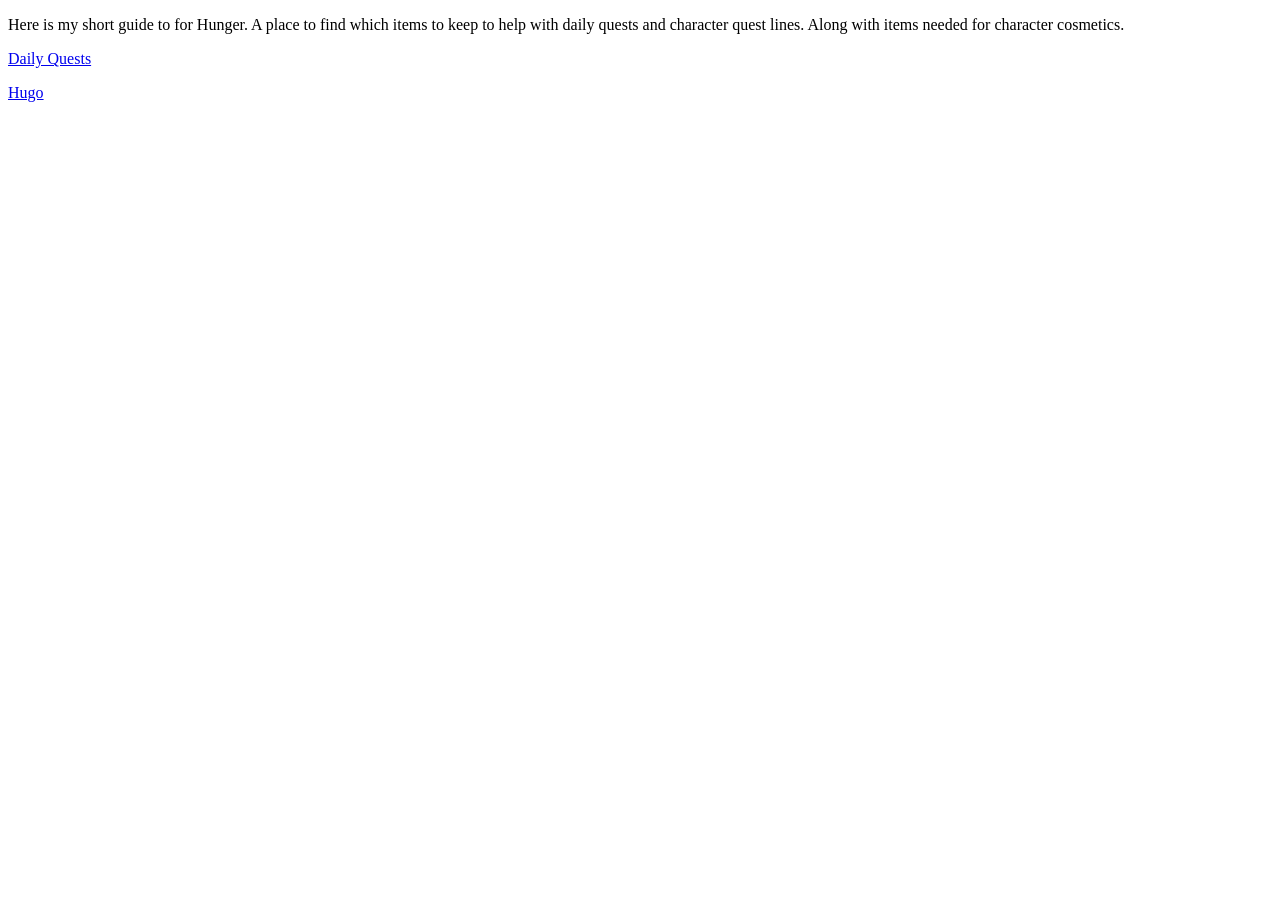
==== index.html @ 103f60e7 "start of hunger website" ====
<!DOCTYPE html>
<html lang="en-us">
<head>
    <meta charset="UTF-8">
    <meta name="viewport" content="width=device-width, initial-scale=1.0">
    <title>90sWebSite</title>
</head>
<body>
    <p>
        Here is my short guide to for Hunger. A place to find which items to keep to help with daily quests and character quest lines. Along with items needed for character cosmetics.
    </p>    
  <p><a href="DailyQuests.html">Daily Quests</a></p>
  <p><a href="Hugo.html">Hugo</a></p>
</body>
</html>
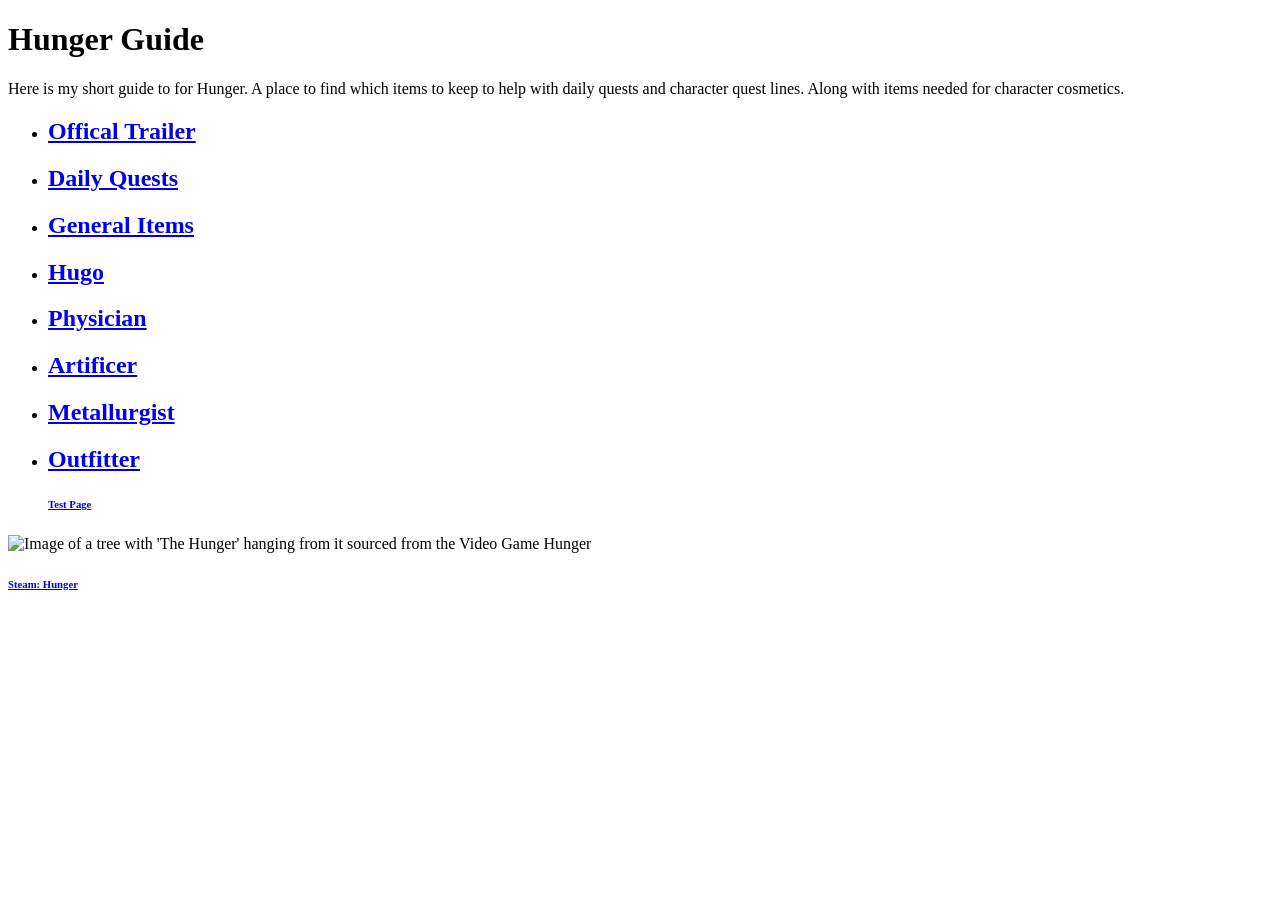
==== commit e4849ad4: "info entered, inc test page" ====
--- a/index.html
+++ b/index.html
@@ -1,15 +1,28 @@
 <!DOCTYPE html>
 <html lang="en-us">
-<head>
+  <head>
     <meta charset="UTF-8">
     <meta name="viewport" content="width=device-width, initial-scale=1.0">
-    <title>90sWebSite</title>
-</head>
-<body>
-    <p>
-        Here is my short guide to for Hunger. A place to find which items to keep to help with daily quests and character quest lines. Along with items needed for character cosmetics.
-    </p>    
-  <p><a href="DailyQuests.html">Daily Quests</a></p>
-  <p><a href="Hugo.html">Hugo</a></p>
-</body>
+    <title>Hunger Guide</title>
+  </head>
+    <body>
+        <h1>Hunger Guide</h1>
+         <p>Here is my short guide to for Hunger. A place to find which items to keep to help with daily quests and character quest lines. Along with items needed for character cosmetics.</p>    
+         <ul> 
+          <li><h2><a href="https://www.youtube.com/watch?v=6WOV8sjg3QQ">Offical Trailer</a></h2></li>
+         <li><h2><a href="DailyQuests.html">Daily Quests</a></h2></li>
+          <li><h2><a href="GeneralItems.html">General Items</a></h2></li>
+          <li><h2><a href="Hugo.html">Hugo</a></h2></li>
+          <li><h2><a href="Physician.html">Physician</a></h2></li>
+          <li><h2><a href="Artificer.html">Artificer</a></h2></li>
+          <li><h2><a href="Metallurgist.html">Metallurgist</a></h2></li>
+          <li><h2><a href="Outfitter.html">Outfitter</a></h2></li>
+          <h6><a href="Test.html">Test Page</a></h6>
+          </ul>
+            <img src="https://cdn.playtester.io/posters/hunger.webp" alt="Image of a tree with 'The Hunger' hanging from it sourced from the Video Game Hunger"
+              width="616px"
+              height="353px"/>
+          <h6><a href="https://store.steampowered.com/app/1752080/HUNGER/">Steam: Hunger</a></h6>
+
+    </body>
 </html>
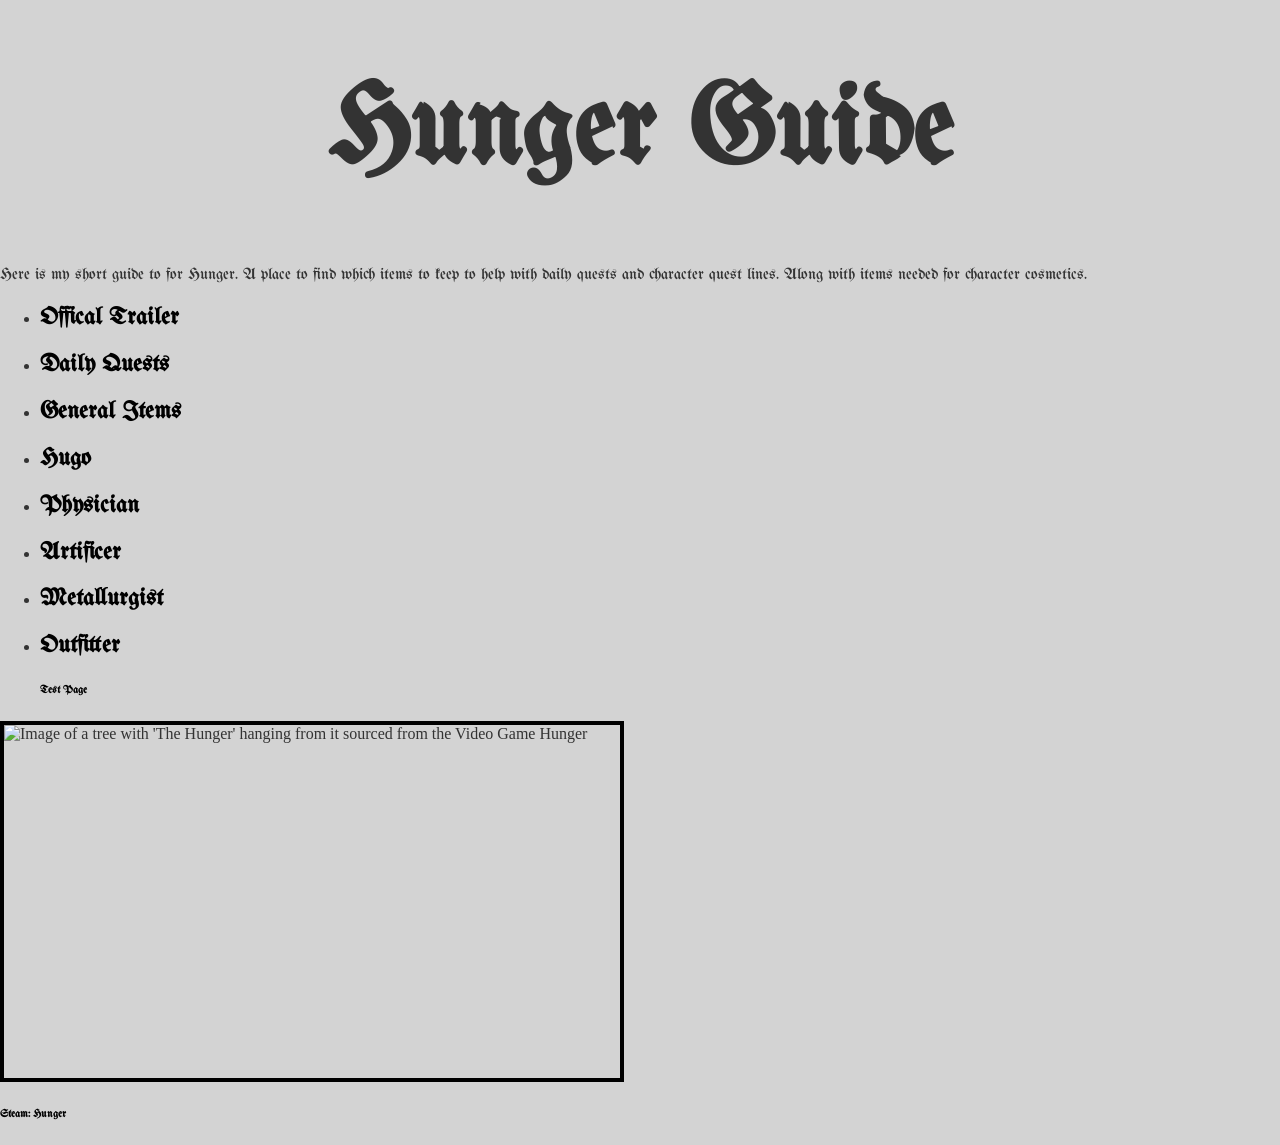
==== commit 766becd8: "css" ====
--- a/index.html
+++ b/index.html
@@ -1,28 +1,62 @@
-<!DOCTYPE html>
+<!doctype html>
 <html lang="en-us">
   <head>
-    <meta charset="UTF-8">
-    <meta name="viewport" content="width=device-width, initial-scale=1.0">
+    <style>
+      @import url("https://fonts.googleapis.com/css2?family=UnifrakturMaguntia&display=swap");
+    </style>
+    <meta charset="UTF-8" />
+    <meta name="viewport" content="width=device-width, initial-scale=1.0" />
+    <link rel="stylesheet" href="index.css" />
     <title>Hunger Guide</title>
   </head>
-    <body>
-        <h1>Hunger Guide</h1>
-         <p>Here is my short guide to for Hunger. A place to find which items to keep to help with daily quests and character quest lines. Along with items needed for character cosmetics.</p>    
-         <ul> 
-          <li><h2><a href="https://www.youtube.com/watch?v=6WOV8sjg3QQ">Offical Trailer</a></h2></li>
-         <li><h2><a href="DailyQuests.html">Daily Quests</a></h2></li>
-          <li><h2><a href="GeneralItems.html">General Items</a></h2></li>
-          <li><h2><a href="Hugo.html">Hugo</a></h2></li>
-          <li><h2><a href="Physician.html">Physician</a></h2></li>
-          <li><h2><a href="Artificer.html">Artificer</a></h2></li>
-          <li><h2><a href="Metallurgist.html">Metallurgist</a></h2></li>
-          <li><h2><a href="Outfitter.html">Outfitter</a></h2></li>
-          <h6><a href="Test.html">Test Page</a></h6>
-          </ul>
-            <img src="https://cdn.playtester.io/posters/hunger.webp" alt="Image of a tree with 'The Hunger' hanging from it sourced from the Video Game Hunger"
-              width="616px"
-              height="353px"/>
-          <h6><a href="https://store.steampowered.com/app/1752080/HUNGER/">Steam: Hunger</a></h6>
-
-    </body>
-</html>+  <body>
+    <h1>Hunger Guide</h1>
+    <p class="unifrakturmaguntia-regular">
+      Here is my short guide to for Hunger. A place to find which items to keep
+      to help with daily quests and character quest lines. Along with items
+      needed for character cosmetics.
+    </p>
+    <ul>
+      <li>
+        <h2>
+          <a href="https://www.youtube.com/watch?v=6WOV8sjg3QQ"
+            >Offical Trailer</a
+          >
+        </h2>
+      </li>
+      <li>
+        <h2><a href="DailyQuests.html">Daily Quests</a></h2>
+      </li>
+      <li>
+        <h2><a href="GeneralItems.html">General Items</a></h2>
+      </li>
+      <li>
+        <h2><a href="Hugo.html">Hugo</a></h2>
+      </li>
+      <li>
+        <h2><a href="Physician.html">Physician</a></h2>
+      </li>
+      <li>
+        <h2><a href="Artificer.html">Artificer</a></h2>
+      </li>
+      <li>
+        <h2><a href="Metallurgist.html">Metallurgist</a></h2>
+      </li>
+      <li>
+        <h2><a href="Outfitter.html">Outfitter</a></h2>
+      </li>
+      <h6><a href="Test.html">Test Page</a></h6>
+    </ul>
+    <img
+      src="https://cdn.playtester.io/posters/hunger.webp"
+      alt="Image of a tree with 'The Hunger' hanging from it sourced from the Video Game Hunger"
+      width="616px"
+      height="353px"
+    />
+    <h6>
+      <a href="https://store.steampowered.com/app/1752080/HUNGER/"
+        >Steam: Hunger</a
+      >
+    </h6>
+  </body>
+</html>
--- a/index.css
+++ b/index.css
@@ -0,0 +1,40 @@
+
+
+
+
+body {
+  background-color: lightgray;
+  color: #333333;
+  margin: 0;
+  
+  
+}
+
+img {
+    max-width: 100%;
+    display: block;
+    border: 4px solid black;
+}
+h1{
+    font-family:'UnifrakturMaguntia';
+    font-weight: 900;
+    font-style: normal;
+    font-size: 7em;
+    text-align: center;
+}
+
+a {
+    font-family:'UnifrakturMaguntia';
+    font-weight: 900;
+  font-style: normal;
+  text-decoration: none;
+  color: black;
+}
+
+
+
+p {
+    font-family:'UnifrakturMaguntia';
+    font-weight: 400;
+    font-style: normal;
+}
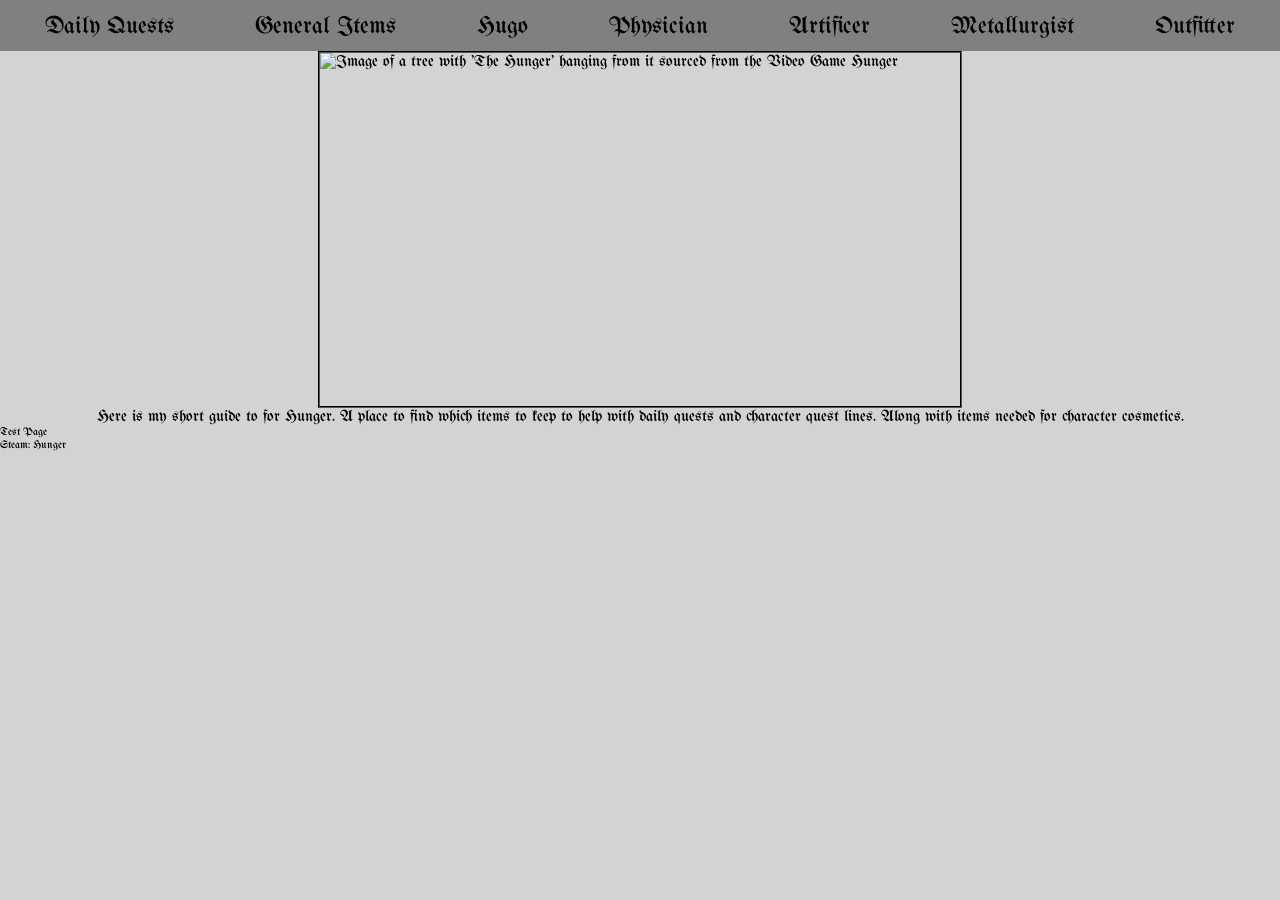
==== commit 28708952: "CSS" ====
--- a/index.html
+++ b/index.html
@@ -10,49 +10,38 @@
     <title>Hunger Guide</title>
   </head>
   <body>
-    <h1>Hunger Guide</h1>
+    <nav>
+     <ul>
+      
+      <li><h2><a href="DailyQuests.html">Daily Quests</a></h2></li>
+      <li><h2><a href="GeneralItems.html">General Items</a></h2></li>
+      <li><h2><a href="Hugo.html">Hugo</a></h2></li>
+      <li><h2><a href="Physician.html">Physician</a></h2></li>
+      <li><h2><a href="Artificer.html">Artificer</a></h2></li>
+      <li><h2><a href="Metallurgist.html">Metallurgist</a></h2></li>
+      <li><h2><a href="Outfitter.html">Outfitter</a></h2>
+      </ul>
+
+    </nav>
+        
+      <a 
+      href="https://www.youtube.com/watch?v=6WOV8sjg3QQ">
+      <img src="https://cdn.playtester.io/posters/hunger.webp" 
+      alt="Image of a tree with 'The Hunger' hanging from it sourced from the Video Game Hunger"
+      width="616px"
+      height="353px">
+     </a>
+    
     <p class="unifrakturmaguntia-regular">
       Here is my short guide to for Hunger. A place to find which items to keep
       to help with daily quests and character quest lines. Along with items
       needed for character cosmetics.
     </p>
-    <ul>
-      <li>
-        <h2>
-          <a href="https://www.youtube.com/watch?v=6WOV8sjg3QQ"
-            >Offical Trailer</a
-          >
-        </h2>
-      </li>
-      <li>
-        <h2><a href="DailyQuests.html">Daily Quests</a></h2>
-      </li>
-      <li>
-        <h2><a href="GeneralItems.html">General Items</a></h2>
-      </li>
-      <li>
-        <h2><a href="Hugo.html">Hugo</a></h2>
-      </li>
-      <li>
-        <h2><a href="Physician.html">Physician</a></h2>
-      </li>
-      <li>
-        <h2><a href="Artificer.html">Artificer</a></h2>
-      </li>
-      <li>
-        <h2><a href="Metallurgist.html">Metallurgist</a></h2>
-      </li>
-      <li>
-        <h2><a href="Outfitter.html">Outfitter</a></h2>
+
       </li>
       <h6><a href="Test.html">Test Page</a></h6>
     </ul>
-    <img
-      src="https://cdn.playtester.io/posters/hunger.webp"
-      alt="Image of a tree with 'The Hunger' hanging from it sourced from the Video Game Hunger"
-      width="616px"
-      height="353px"
-    />
+
     <h6>
       <a href="https://store.steampowered.com/app/1752080/HUNGER/"
         >Steam: Hunger</a
--- a/index.css
+++ b/index.css
@@ -1,31 +1,71 @@
+*{
+    margin: 0;
+    padding: 0;
+}
 
+nav{
+    background-color: gray;
+    padding: 0.25rem;
+}
+nav ul{
+    list-style-type: none;
+    margin: 0;
+    padding: 0;
+    display: flex;
+    justify-content: space-around;
+}
+nav ul li{
+    display: inline;
+}
+nav ul li{
+    color: blueviolet;
+    text-decoration: none;
+    padding: 0.5rem 1rem;
+    display: block;
+}
+nav ul li a:hover{
+    color: #a80b0b;
+    text-decoration-line: underline;
+    text-decoration-color: black;
+    
+    -webkit-text-stroke: 1px black;
+    text-decoration-thickness: 1.15px;
 
+}
 
 
 body {
   background-color: lightgray;
-  color: #333333;
+  color: black;
   margin: 0;
   
   
 }
 
 img {
-    max-width: 100%;
     display: block;
-    border: 4px solid black;
+    margin: 0 auto;
+    width: 50%;
+    border: 2px solid black;
+    border-style: groove;
+    transition: 0.3s;
+}
+
+img:hover {
+    border-style: ridge;
+
 }
 h1{
     font-family:'UnifrakturMaguntia';
-    font-weight: 900;
+    font-weight: 400;
     font-style: normal;
-    font-size: 7em;
+    font-size: 6em;
     text-align: center;
 }
 
 a {
     font-family:'UnifrakturMaguntia';
-    font-weight: 900;
+    font-weight: 500;
   font-style: normal;
   text-decoration: none;
   color: black;
@@ -37,4 +77,5 @@
     font-family:'UnifrakturMaguntia';
     font-weight: 400;
     font-style: normal;
+    text-align: center;
 }
